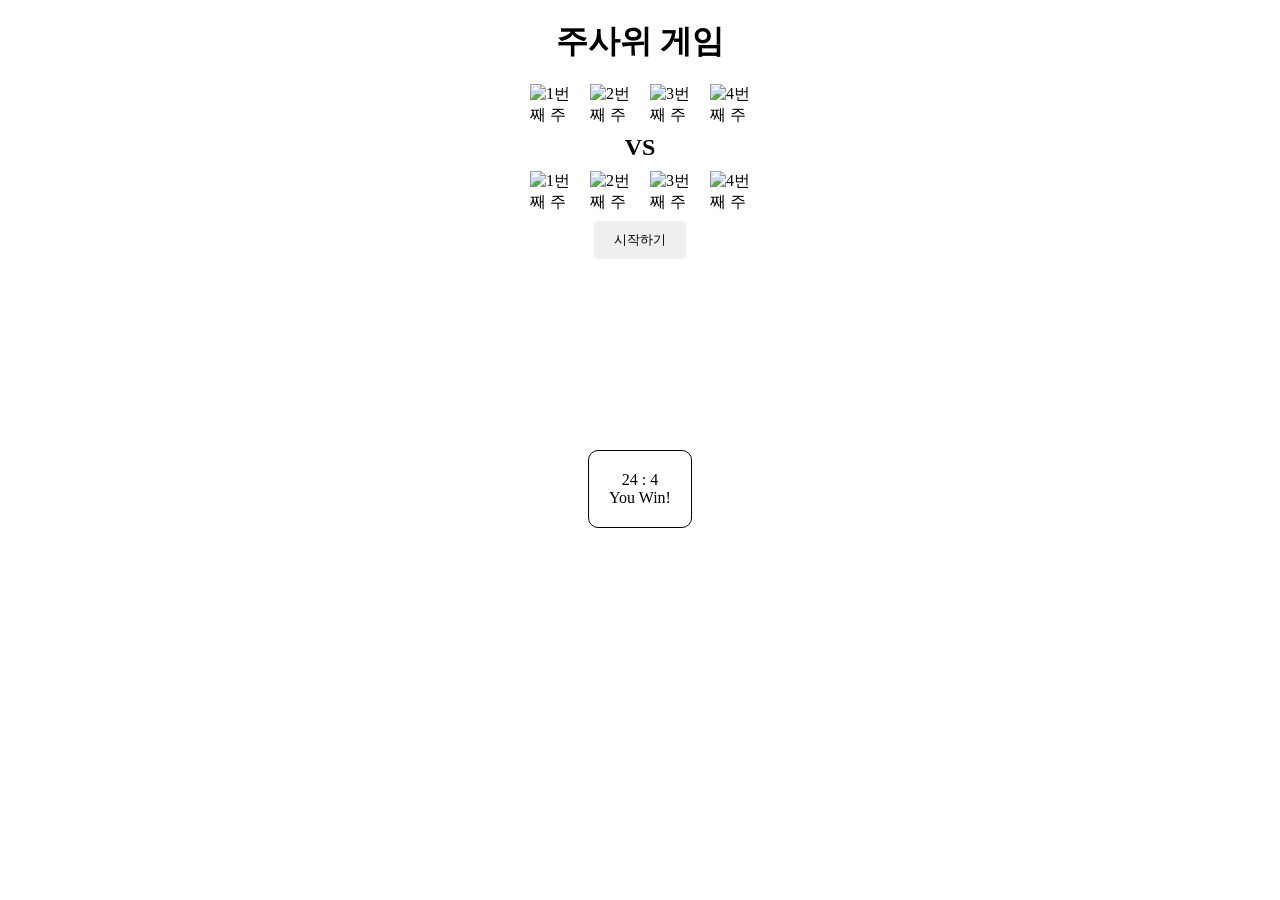
==== index.html @ 70be861f "dice game done" ====
<!DOCTYPE html>
<html lang="en">
  <head>
    <meta charset="UTF-8" />
    <meta name="viewport" content="width=device-width, initial-scale=1.0" />
    <title>주사위 게임</title>
    <link rel="stylesheet" href="style.css" />
  </head>
  <body>
    <header>
      <h1>주사위 게임</h1>
    </header>
    <div id="root">
      <div></div>
      <h2>VS</h2>
      <div></div>
      <button>시작하기</button>
    </div>

    <div class="score">
      <p>24 : 4</p>
      <p>You Win!</p>
    </div>
    
    <script src="index.js"></script>
  </body>
</html>
---- style.css ----
* {
  margin: 0;
  padding: 0;
  box-sizing: border-box;
  list-style-type: none;
}

@keyframes roll {
  0% {
    transform:  rotate(0deg);
  }

  100% {
    transform:  rotate(600deg);
  }
}

h1{
    text-align: center;
    padding: 20px 0;
}

#root {

  display: flex;
  flex-direction: column;
  row-gap: 10px;
  align-items: center;
}

#root div {
  display: flex;
  column-gap: 20px;
}

#root img {
 
  width: 40px;
  height: 40px;
  animation: roll 3s ease infinite;
}

#root button {
  border: none;
  padding: 10px 20px;
  border-radius: 4px;
  cursor: pointer;
}

.score{
    border: 1px solid;
    position: fixed;
    top: 50%; 
    left: 50%;
    transform: translate(-50%);
    background-color: white;
    padding: 20px;
    border-radius: 10px;
    text-align: center;
}
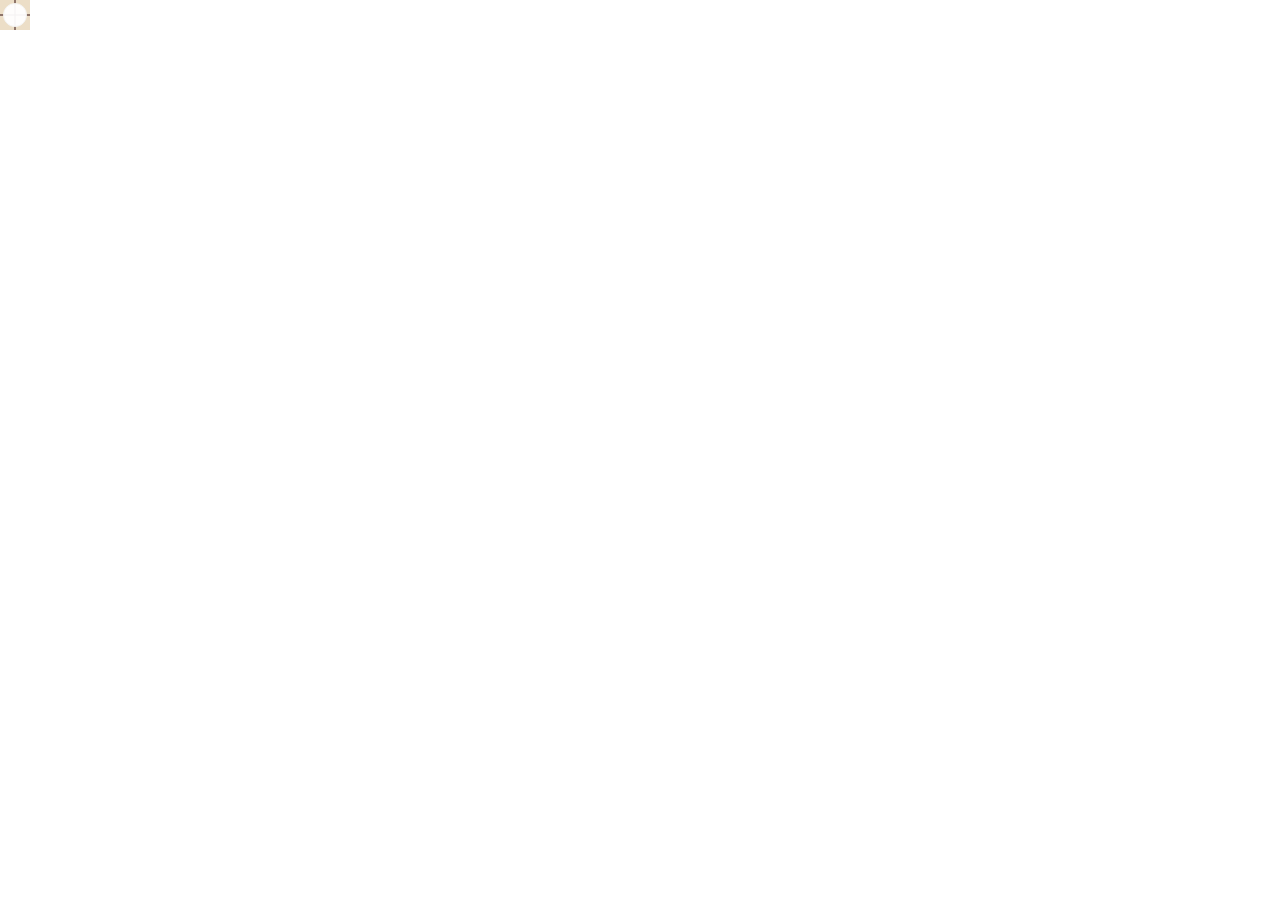
==== commit f70d9ea4: "init" ====
--- a/index.html
+++ b/index.html
@@ -3,25 +3,15 @@
   <head>
     <meta charset="UTF-8" />
     <meta name="viewport" content="width=device-width, initial-scale=1.0" />
-    <title>주사위 게임</title>
+    <title>오목</title>
     <link rel="stylesheet" href="style.css" />
   </head>
   <body>
-    <header>
-      <h1>주사위 게임</h1>
-    </header>
-    <div id="root">
-      <div></div>
-      <h2>VS</h2>
-      <div></div>
-      <button>시작하기</button>
+    <div class="tile">
+      <span></span>
+      <span></span>
+      <div class="stone white"></div>
     </div>
-
-    <div class="score">
-      <p>24 : 4</p>
-      <p>You Win!</p>
-    </div>
-    
     <script src="index.js"></script>
   </body>
 </html>
--- a/style.css
+++ b/style.css
@@ -1,60 +1,65 @@
-* {
+*{
   margin: 0;
   padding: 0;
   box-sizing: border-box;
   list-style-type: none;
 }
 
-@keyframes roll {
-  0% {
-    transform:  rotate(0deg);
-  }
-
-  100% {
-    transform:  rotate(600deg);
-  }
-}
-
-h1{
-    text-align: center;
-    padding: 20px 0;
-}
-
-#root {
-
+.tile{
+  width: 30px;
+  height: 30px;
+  background-color: #ecdec7;
+  position: relative;
   display: flex;
-  flex-direction: column;
-  row-gap: 10px;
+  justify-content: center;
   align-items: center;
-}
-
-#root div {
-  display: flex;
-  column-gap: 20px;
-}
-
-#root img {
- 
-  width: 40px;
-  height: 40px;
-  animation: roll 3s ease infinite;
-}
-
-#root button {
-  border: none;
-  padding: 10px 20px;
-  border-radius: 4px;
   cursor: pointer;
 }
 
-.score{
-    border: 1px solid;
-    position: fixed;
-    top: 50%; 
-    left: 50%;
-    transform: translate(-50%);
-    background-color: white;
-    padding: 20px;
-    border-radius: 10px;
-    text-align: center;
+.tile span{
+  position: absolute;
+  width: 1px;
+  height: 100%;
+  background-color: rgb(48, 12, 12);
+  display: block;
+  top: 0;
+
+}
+
+.tile :first-child{
+  left: 50%;
+  transform: translateX(-50%);
+}
+
+.tile :nth-child(2){
+  width: 100%;
+  height: 1px;
+  top: 50%;
+  transform: translateY(-50%);
+  
+}
+
+.stone{
+  border: 1px solid;
+  width: 24px;
+  height: 24px;
+  border-radius: 100px;
+  background-color: black;
+  position: relative;
+  z-index: 1;
+  opacity: .8;
+
+}
+
+.stone.white{
+  background-color: white;
+  opacity: .95;
+  border: 1px solid whitesmoke;
+}
+
+.tile:hover .stone .white{
+  opacity: .8;
+}
+.tile:hover .stone{
+  opacity: .5;
 }
